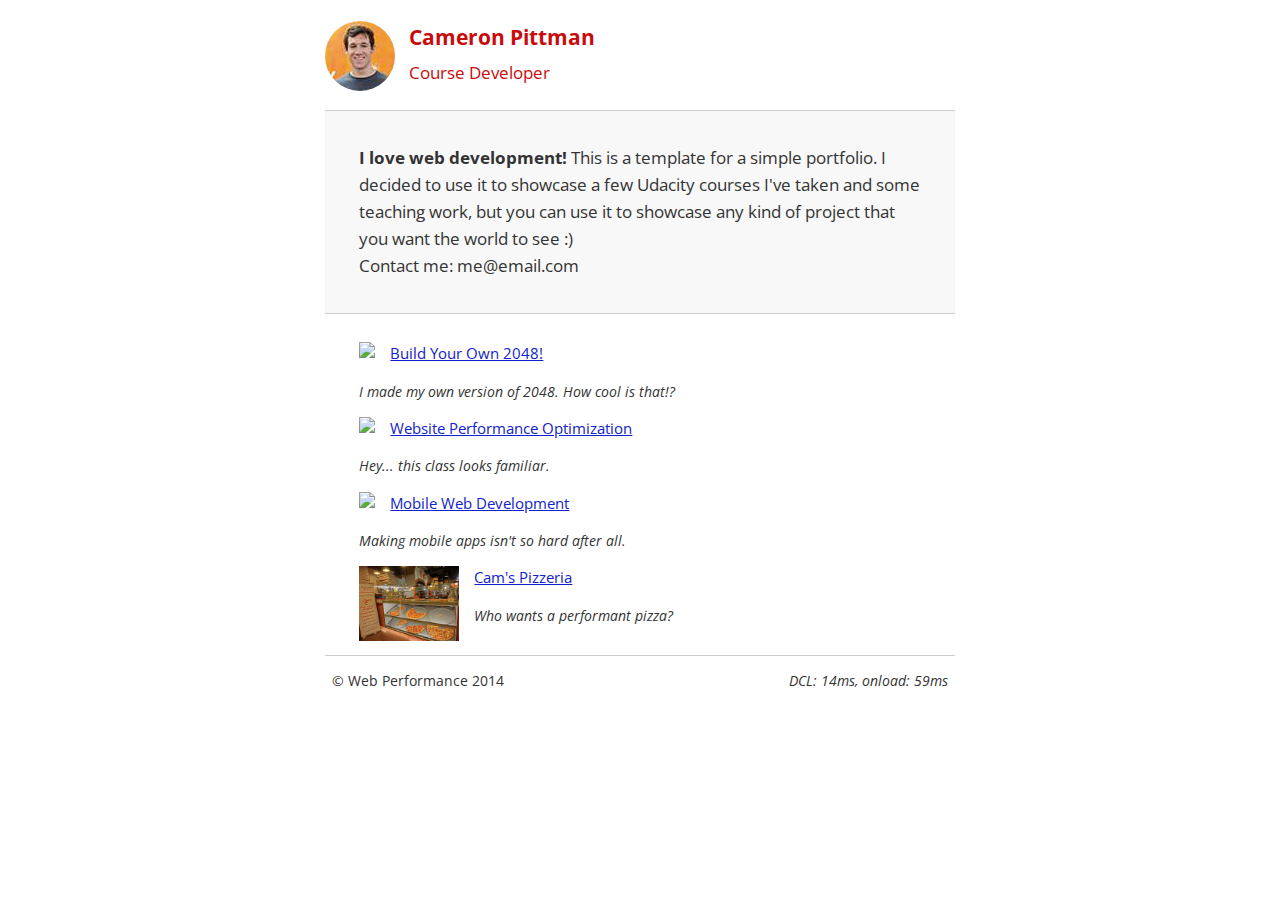
==== portfolio/index.html @ c24b969b "Add portfolio" ====
<!DOCTYPE html>
<html lang="en">
  <head>
    <meta charset="utf-8">
    <meta name="viewport" content="width=device-width, initial-scale=1">
    <meta name="description" content=" FILL ME IN ">
    <meta name="author" content=" FILL ME IN ">
    <meta http-equiv="Cache-control" content="public">
    <title>Cameron Pittman: Portfolio</title>

    <!-- Hmm, what is the impact of web fonts on speed? Measure it... -->
    <link href="//fonts.googleapis.com/css?family=Open+Sans:400,700" rel="stylesheet">

    <link href="css/style.css" rel="stylesheet">
    <link href="css/print.css" rel="stylesheet" media="print">

    <script>
      (function(w,g){w['GoogleAnalyticsObject']=g;
      w[g]=w[g]||function(){(w[g].q=w[g].q||[]).push(arguments)};w[g].l=1*new Date();})(window,'ga');

      // TODO: replace with your Google Analytics profile ID.
      ga('create', 'UA-XXXX-Y');
      ga('send', 'pageview');
    </script>
    <script async src="http://www.google-analytics.com/analytics.js"></script>
    <script async src="js/perfmatters.js"></script>
  </head>

  <body>
    <header>
      <a href="/"><img src="img/profilepic.jpg"></a>
      <p>Cameron Pittman<br><span>Course Developer</span></p>
    </header>

    <div class="container">
      <div class="hero">
        <strong>I love web development!</strong> This is a template for a simple portfolio. I decided to use it to showcase a few Udacity courses I've taken and some teaching work, but you can use it to showcase any kind of project that you want the world to see :) <br> Contact me: me@email.com
      </div>

      <div class="content">
        <ul>
          <li>
            <img src="https://lh4.ggpht.com/kJEnfqhPvtm4m3EneSZ4fWYGS8lW4YNhEjk6zPkyrQaBUHc-2Y_ElDic99NHI0h-UBLXVbRCjFybFvrWxdk=s100">
            <a href="project-2048.html">Build Your Own 2048!</a>
            <p>I made my own version of 2048. How cool is that!?</p>
          </li>

          <li>
            <img src="https://lh6.ggpht.com/f_0W8h__3G99CWTjnMjD8BUKm7yp2-wJyApLtTwFoFtlal2ULf_JgHIsOQq2NiYfKOdMlXlMHDKNo5XVZLs=s100">
            <a href="project-webperf.html">Website Performance Optimization</a>
            <p>Hey... this class looks familiar.</p>
          </li>

          <li>
            <img src="https://lh5.ggpht.com/IKdCmTWn8a2nMhlwMYzryvzRN5CUZAOBr4tDrEAbszV7TIFe9pRAInA4kkYcgTXwrifJsBEsq1agTueuu-g=s100">
            <a href="project-mobile.html">Mobile Web Development</a>
            <p>Making mobile apps isn't so hard after all.</p>
          </li>

          <li>
            <img style="width: 100px;" src="views/images/pizzeria.jpg">
            <a href="views/pizza.html">Cam's Pizzeria</a>
            <p>Who wants a performant pizza?</p>
          </li>
        </ul>
    </div>

    <footer>
      <p>&copy; Web Performance 2014 <span id="crp-stats"></span></p>
    </footer>
  </body>
</html>
---- portfolio/css/style.css ----
html {
  font-size: 100%;
  overflow-y: scroll;
  -webkit-tap-highlight-color: rgba(0,0,0,0);
  -ms-text-size-adjust: 100%;
  -webkit-text-size-adjust: none;
}
body { margin: 0; font-size: 14px; line-height: 1.61; font-weight: 400; }
body, button, input, select, textarea { font-family: 'Open Sans', sans-serif; color: #333; }

a { color: #12C; }
a:visited { color: #61C; }
a:focus { outline: thin dotted; }
a:hover, a:active { color: #c00; outline: 0; }

b, strong { font-weight: bold; }
pre, code { font-family: monospace, monospace; font-size: 1em; }
ul, ol { margin: 1em 0; padding: 0 0 0 20px; }
img { border: 0; max-width: 100%; }

body { background: #fff; }
header, footer, .container { max-width: 45em; margin: 0 auto; }

header { padding: 0 0.5em; color: #C90B0B; }
header img { border-radius: 40px; float: left; }
header p { font-size:1.5em; font-weight: bold; padding-left: 4em;}
header p span { font-size: 0.8em; font-weight: normal;}

.hero { padding: 2em; background-color: #f8f8f8; font-size:1.2em;
  border-bottom: 1px solid #ccc;
  border-top: 1px solid #ccc;
}

.content { padding: 1em 1em; }
.content li { list-style-type: none; font-size: 1.1em;}
li img { float:left; padding-right: 1em; }
li p { font-size: 0.9em; font-style: italic; }

footer {
  padding: 0 0.5em;
  border-top: 1px solid #ccc;
}
footer span { float: right; font-style: italic; }

/* Smartphones (portrait) */
@media only screen and (max-width: 480px) {
  body { font-size: 12px;}
  header p { padding-left: 4.5em;}
}
---- portfolio/css/print.css ----
@media print {
  * { background: transparent !important; color: black !important; text-shadow: none !important; filter:none !important; -ms-filter: none !important; }
  a, a:visited { color: #444 !important; text-decoration: underline; }
  a[href]:after { content: " (" attr(href) ")"; }
  tr, img { page-break-inside: avoid; }
  img { max-width: 100% !important; }
  @page { margin: 0.5cm; }
  p, h2, h3 { orphans: 3; widows: 3; }
  h2, h3{ page-break-after: avoid; }
}
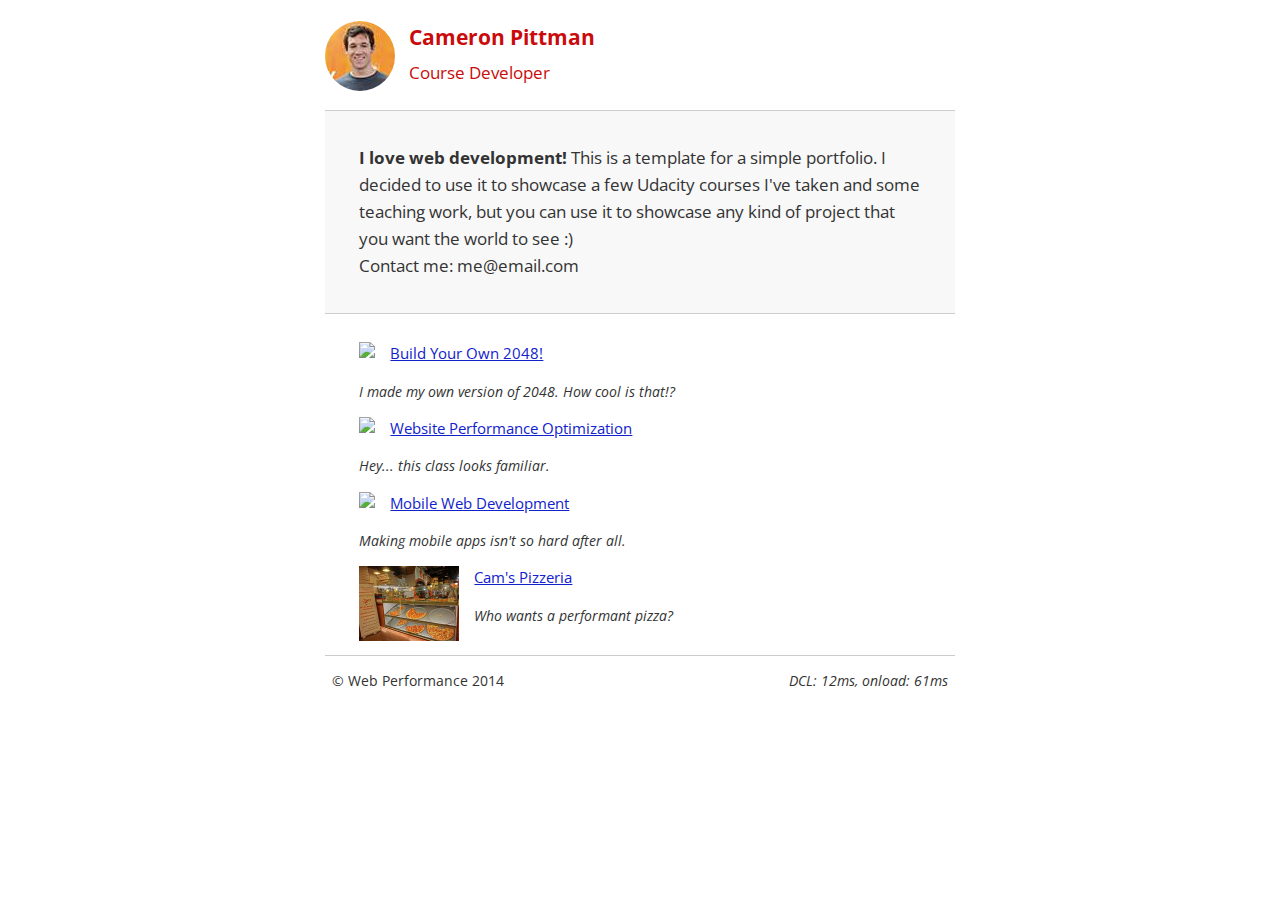
==== commit 459bec4e: "change pizzeria.jpg to pizeria.gif" ====
--- a/portfolio/index.html
+++ b/portfolio/index.html
@@ -58,7 +58,7 @@
           </li>
 
           <li>
-            <img style="width: 100px;" src="views/images/pizzeria.jpg">
+            <img style="width: 100px;" src="views/images/pizzeria.gif">
             <a href="views/pizza.html">Cam's Pizzeria</a>
             <p>Who wants a performant pizza?</p>
           </li>
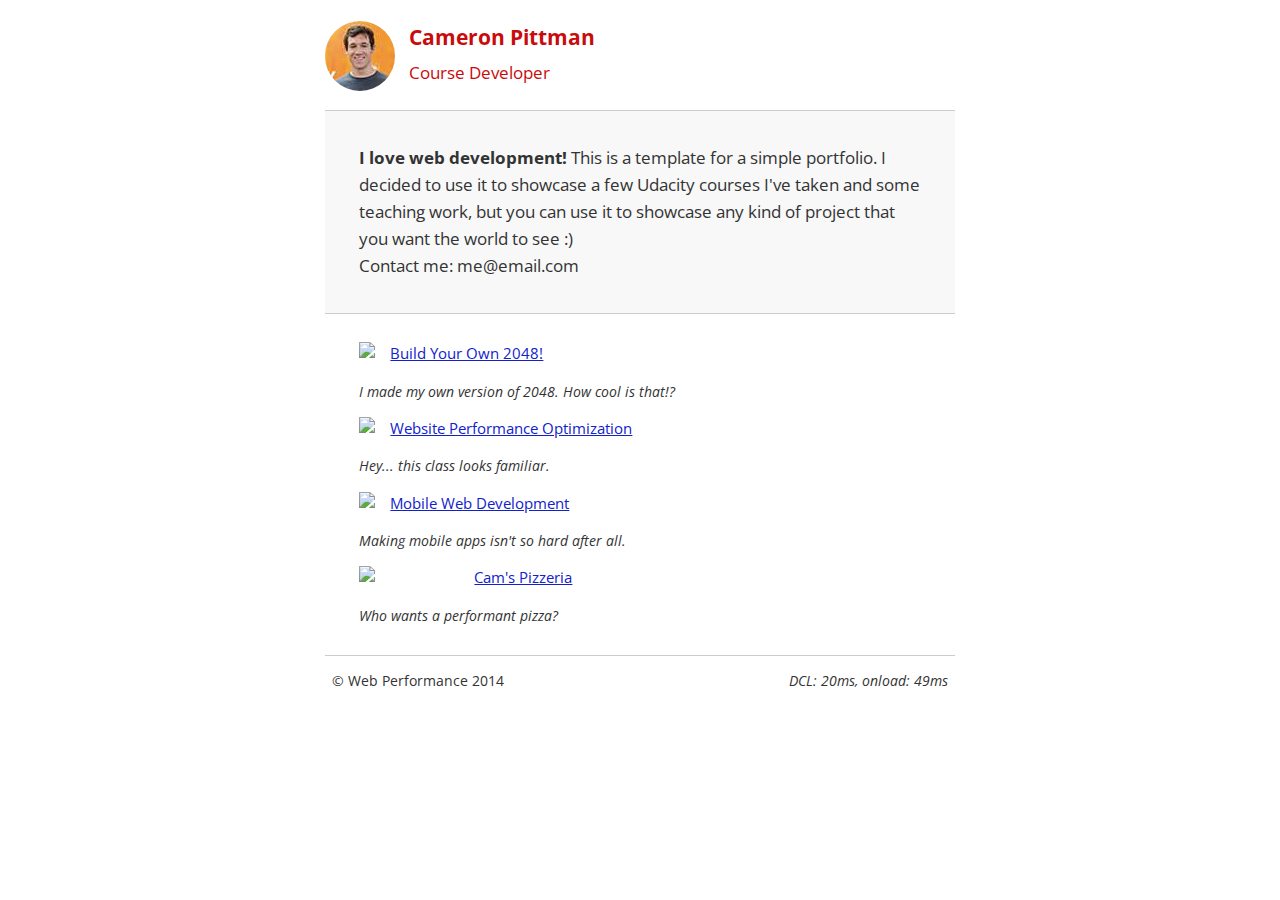
==== commit a1cc3c07: "Inline css" ====
--- a/portfolio/index.html
+++ b/portfolio/index.html
@@ -11,7 +11,57 @@
     <!-- Hmm, what is the impact of web fonts on speed? Measure it... -->
     <link href="//fonts.googleapis.com/css?family=Open+Sans:400,700" rel="stylesheet">
 
-    <link href="css/style.css" rel="stylesheet">
+    <style>
+      html {
+  font-size: 100%;
+  overflow-y: scroll;
+  -webkit-tap-highlight-color: rgba(0,0,0,0);
+  -ms-text-size-adjust: 100%;
+  -webkit-text-size-adjust: none;
+}
+body { margin: 0; font-size: 14px; line-height: 1.61; font-weight: 400; }
+body, button, input, select, textarea { font-family: 'Open Sans', sans-serif; color: #333; }
+
+a { color: #12C; }
+a:visited { color: #61C; }
+a:focus { outline: thin dotted; }
+a:hover, a:active { color: #c00; outline: 0; }
+
+b, strong { font-weight: bold; }
+pre, code { font-family: monospace, monospace; font-size: 1em; }
+ul, ol { margin: 1em 0; padding: 0 0 0 20px; }
+img { border: 0; max-width: 100%; }
+
+body { background: #fff; }
+header, footer, .container { max-width: 45em; margin: 0 auto; }
+
+header { padding: 0 0.5em; color: #C90B0B; }
+header img { border-radius: 40px; float: left; }
+header p { font-size:1.5em; font-weight: bold; padding-left: 4em;}
+header p span { font-size: 0.8em; font-weight: normal;}
+
+.hero { padding: 2em; background-color: #f8f8f8; font-size:1.2em;
+  border-bottom: 1px solid #ccc;
+  border-top: 1px solid #ccc;
+}
+
+.content { padding: 1em 1em; }
+.content li { list-style-type: none; font-size: 1.1em;}
+li img { float:left; padding-right: 1em; }
+li p { font-size: 0.9em; font-style: italic; }
+
+footer {
+  padding: 0 0.5em;
+  border-top: 1px solid #ccc;
+}
+footer span { float: right; font-style: italic; }
+
+/* Smartphones (portrait) */
+@media only screen and (max-width: 480px) {
+  body { font-size: 12px;}
+  header p { padding-left: 4.5em;}
+}
+    </style>
     <link href="css/print.css" rel="stylesheet" media="print">
 
     <script>
@@ -58,7 +108,7 @@
           </li>
 
           <li>
-            <img style="width: 100px;" src="views/images/pizzeria.gif">
+            <img style="width: 100px;" src="views/images/pizzeria.jp">
             <a href="views/pizza.html">Cam's Pizzeria</a>
             <p>Who wants a performant pizza?</p>
           </li>
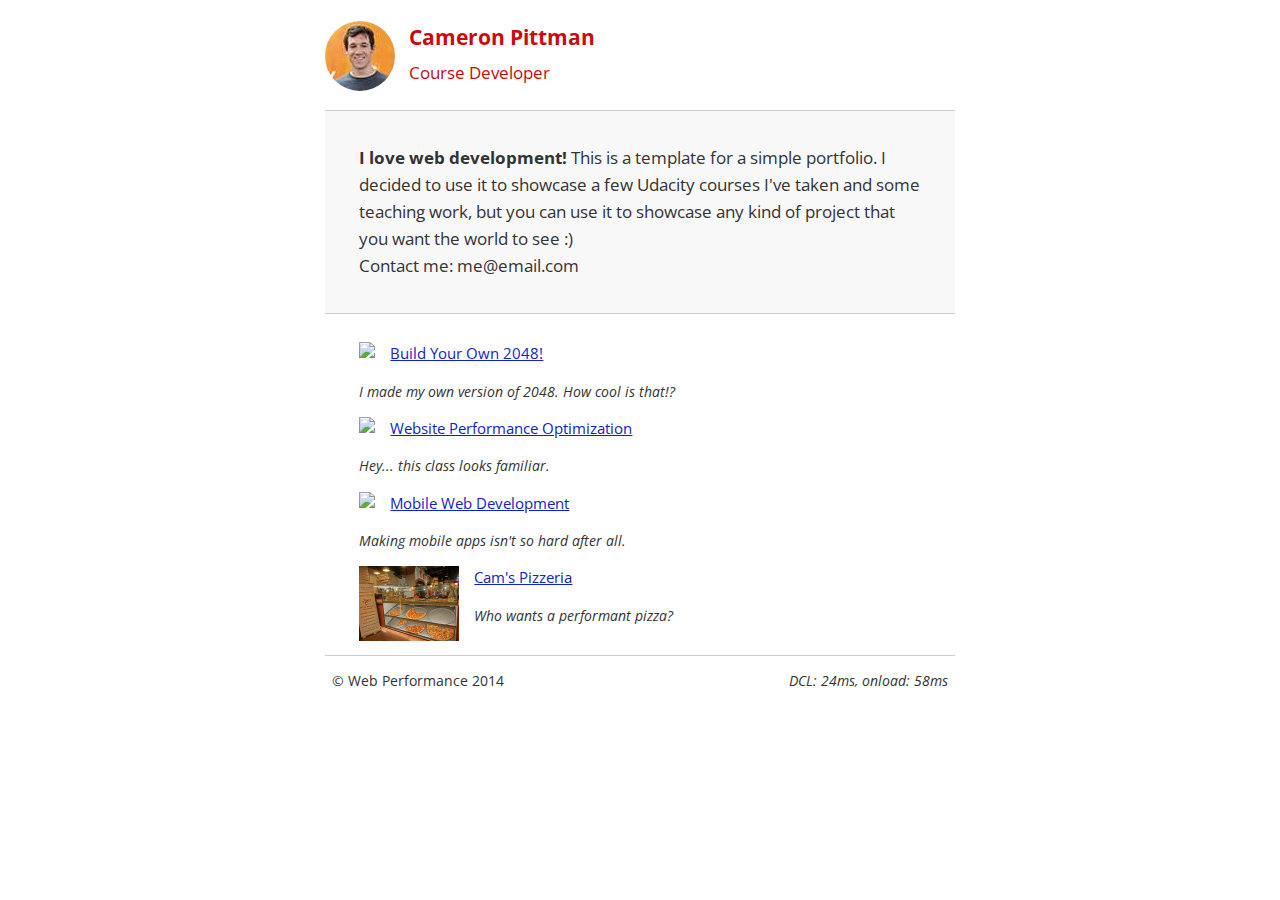
==== commit 4e4c509e: "Fix typo" ====
--- a/portfolio/index.html
+++ b/portfolio/index.html
@@ -108,7 +108,7 @@
           </li>
 
           <li>
-            <img style="width: 100px;" src="views/images/pizzeria.jp">
+            <img style="width: 100px;" src="views/images/pizzeria.jpg">
             <a href="views/pizza.html">Cam's Pizzeria</a>
             <p>Who wants a performant pizza?</p>
           </li>
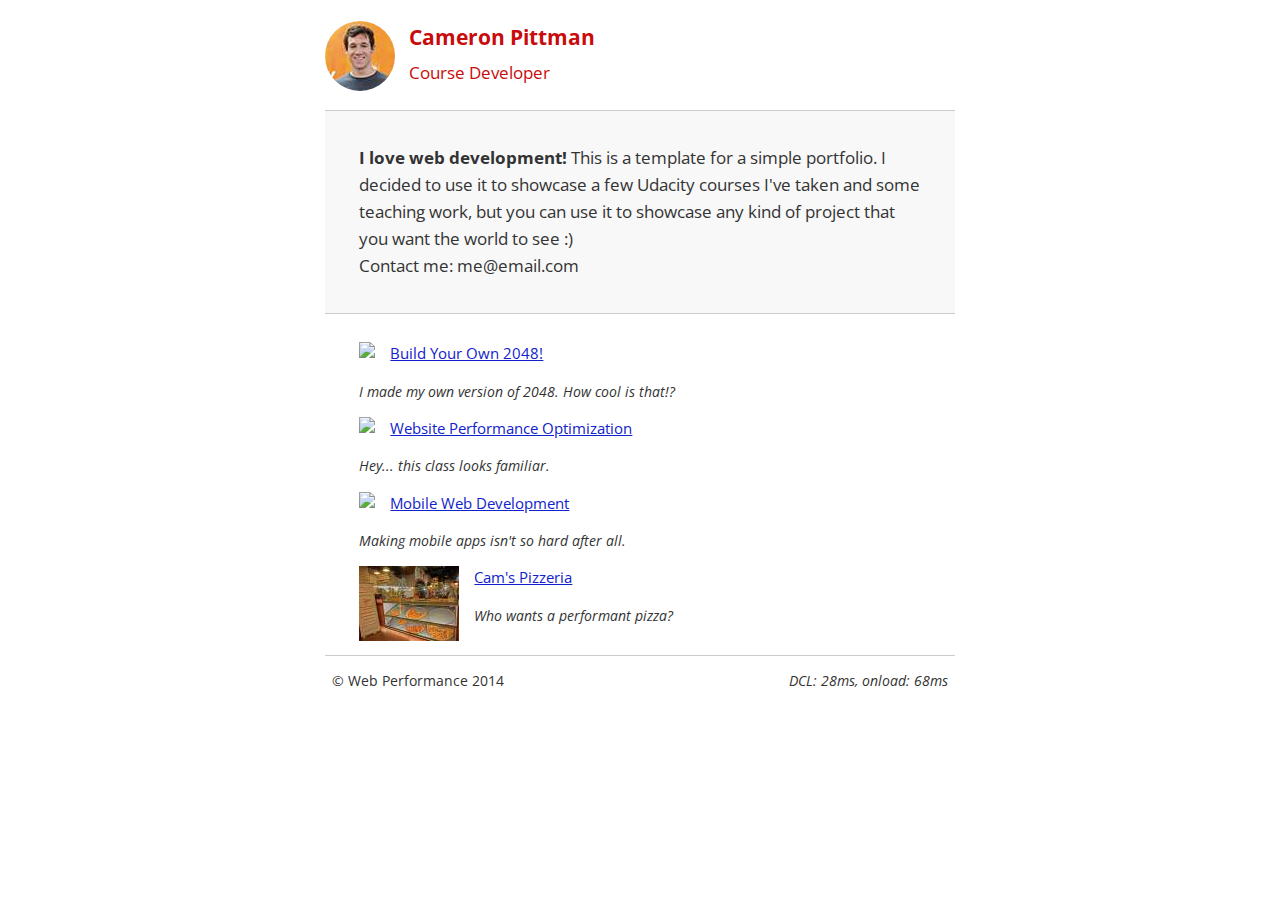
==== commit 3bbfe710: "Optimize image" ====
--- a/portfolio/index.html
+++ b/portfolio/index.html
@@ -108,7 +108,7 @@
           </li>
 
           <li>
-            <img style="width: 100px;" src="views/images/pizzeria.jpg">
+            <img style="width: 100px;" src="views/images/pizzeria_small.jpg">
             <a href="views/pizza.html">Cam's Pizzeria</a>
             <p>Who wants a performant pizza?</p>
           </li>
